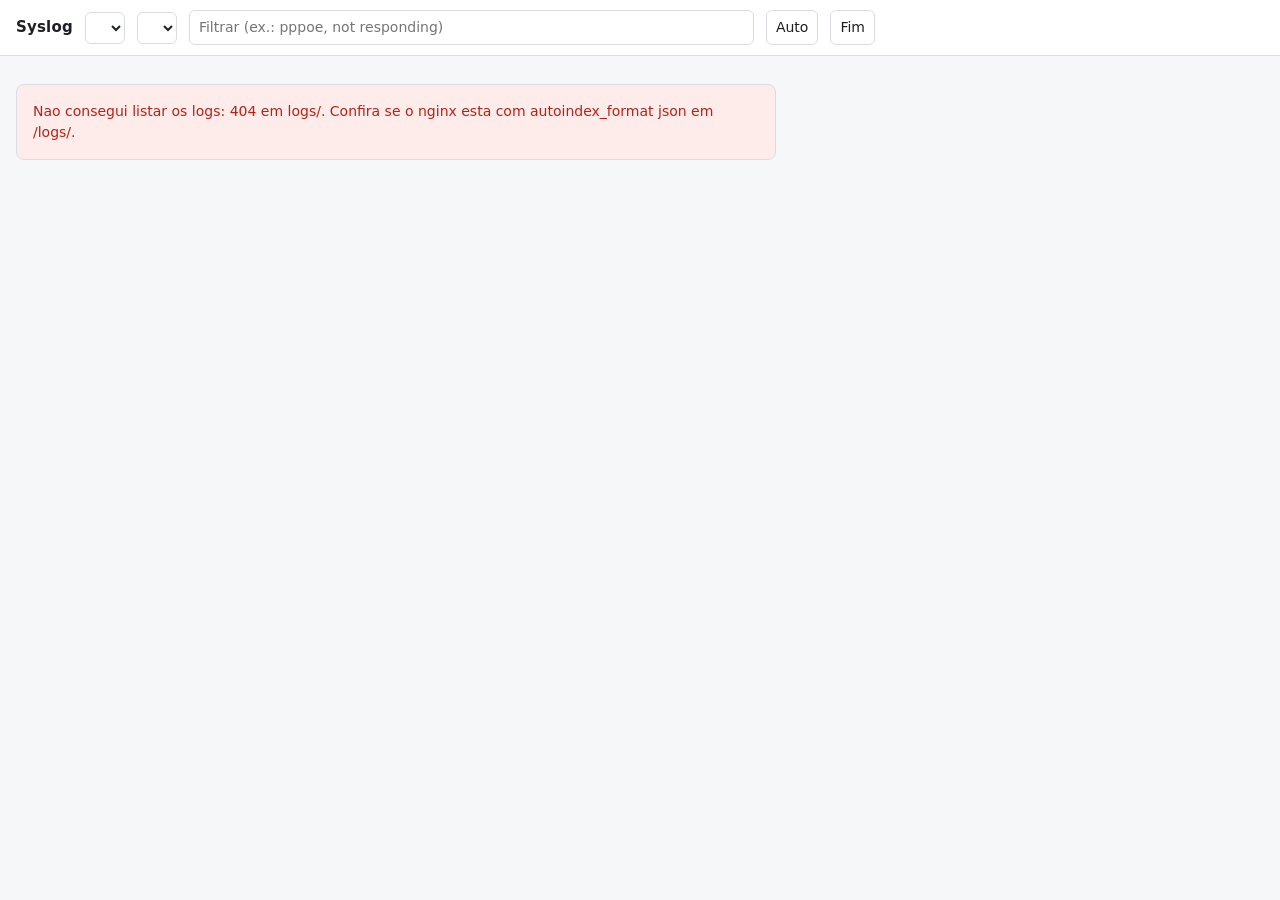
==== meuapps-syslog/index.html @ 946d40df "syslog 4.11.0-1: tela de leitura dos logs Escolha de aparelho e dia, filtro de texto com destaque e " ====
<!doctype html>
<html lang="pt-BR">
<head>
<meta charset="utf-8">
<meta name="viewport" content="width=device-width, initial-scale=1, viewport-fit=cover">
<title>Syslog</title>
<style>
  /* Tudo embutido de proposito: esta tela precisa funcionar justamente
     quando a internet esta fora. Nenhum recurso externo. */
  :root {
    color-scheme: light;
    --bg: #f6f7f9;
    --panel: #ffffff;
    --border: #d9dde3;
    --text: #1c2024;
    --dim: #6b7280;
    --accent: #2563eb;
    --accent-soft: #e8effd;
    --err: #b42318;
    --err-bg: #fdecea;
    --warn: #8a5a00;
    --warn-bg: #fdf3e2;
    --mark: #ffe066;
    --mono: ui-monospace, SFMono-Regular, Menlo, Consolas, monospace;
  }
  @media (prefers-color-scheme: dark) {
    :root:not([data-theme="light"]) {
      color-scheme: dark;
      --bg: #14171a; --panel: #1b1f23; --border: #2c3238;
      --text: #e6e8ea; --dim: #9aa4af; --accent: #6aa3ff; --accent-soft: #1d2a3f;
      --err: #ff8a7a; --err-bg: #3a1f1c; --warn: #ffc866; --warn-bg: #3a2f17;
      --mark: #7a5c00;
    }
  }
  :root[data-theme="dark"] {
    color-scheme: dark;
    --bg: #14171a; --panel: #1b1f23; --border: #2c3238;
    --text: #e6e8ea; --dim: #9aa4af; --accent: #6aa3ff; --accent-soft: #1d2a3f;
    --err: #ff8a7a; --err-bg: #3a1f1c; --warn: #ffc866; --warn-bg: #3a2f17;
    --mark: #7a5c00;
  }

  * { box-sizing: border-box; }
  body { margin: 0; background: var(--bg); color: var(--text);
         font: 14px/1.5 system-ui, -apple-system, "Segoe UI", Roboto, sans-serif; }

  header {
    display: flex; align-items: center; gap: 12px; flex-wrap: wrap;
    padding: 10px 16px; background: var(--panel);
    border-bottom: 1px solid var(--border);
    position: sticky; top: env(safe-area-inset-top, 0px); z-index: 10;
  }
  header h1 { font-size: 15px; margin: 0; font-weight: 600; letter-spacing: .2px; }
  header .sep { flex: 1; }

  select, input[type="search"], button {
    font: inherit; color: var(--text); background: var(--panel);
    border: 1px solid var(--border); border-radius: 6px; padding: 6px 9px;
  }
  input[type="search"] { min-width: 180px; flex: 1 1 200px; }
  button { cursor: pointer; }
  button:hover { border-color: var(--accent); }
  button[aria-pressed="true"] { background: var(--accent-soft); border-color: var(--accent); }

  .meta { color: var(--dim); font-size: 12px; white-space: nowrap; }

  main { padding: 0 0 24px; }
  #empty, #erro {
    margin: 28px 16px; padding: 16px; border: 1px dashed var(--border);
    border-radius: 8px; color: var(--dim); max-width: 760px;
  }
  #erro { color: var(--err); background: var(--err-bg); border-style: solid; }

  .linhas { font-family: var(--mono); font-size: 12.5px; }
  .linha {
    display: flex; gap: 10px; padding: 1px 16px; white-space: pre-wrap;
    word-break: break-word; border-left: 3px solid transparent;
  }
  .linha:nth-child(odd) { background: color-mix(in srgb, var(--panel) 55%, transparent); }
  .linha .t { color: var(--dim); flex: 0 0 auto; }
  .linha .m { flex: 1 1 auto; }
  .linha.err { background: var(--err-bg); border-left-color: var(--err); }
  .linha.err .m { color: var(--err); }
  .linha.warn { background: var(--warn-bg); border-left-color: var(--warn); }
  mark { background: var(--mark); color: inherit; border-radius: 2px; }

  @media (max-width: 560px) {
    .linha { flex-direction: column; gap: 0; }
    .linha .t { font-size: 11px; }
  }
</style>
</head>
<body>

<header>
  <h1>Syslog</h1>
  <select id="host" aria-label="Aparelho"></select>
  <select id="data" aria-label="Dia"></select>
  <input type="search" id="filtro" placeholder="Filtrar (ex.: pppoe, not responding)" aria-label="Filtrar linhas">
  <button id="auto" aria-pressed="false" title="Recarrega a cada 10s">Auto</button>
  <button id="fim" title="Ir para o fim">Fim</button>
  <span class="sep"></span>
  <span class="meta" id="contagem"></span>
</header>

<main>
  <div id="erro" hidden></div>
  <div id="empty" hidden></div>
  <div class="linhas" id="linhas"></div>
</main>

<script>
(function () {
  "use strict";

  var elHost = document.getElementById("host");
  var elData = document.getElementById("data");
  var elFiltro = document.getElementById("filtro");
  var elAuto = document.getElementById("auto");
  var elFim = document.getElementById("fim");
  var elLinhas = document.getElementById("linhas");
  var elContagem = document.getElementById("contagem");
  var elErro = document.getElementById("erro");
  var elEmpty = document.getElementById("empty");

  var bruto = [];      // linhas do arquivo atual
  var timer = null;

  function erro(msg) {
    elErro.textContent = msg;
    elErro.hidden = false;
  }
  function limpaErro() { elErro.hidden = true; }

  // O nginx serve a listagem de diretorio em JSON (autoindex_format json).
  function lista(caminho) {
    return fetch(caminho, { cache: "no-store" }).then(function (r) {
      if (!r.ok) throw new Error(r.status + " em " + caminho);
      return r.json();
    });
  }

  function carregaHosts() {
    return lista("logs/").then(function (itens) {
      var dirs = itens.filter(function (i) { return i.type === "directory"; })
                      .map(function (i) { return i.name; })
                      .sort();
      elHost.innerHTML = "";
      dirs.forEach(function (d) {
        var o = document.createElement("option");
        o.value = d; o.textContent = d;
        elHost.appendChild(o);
      });
      if (!dirs.length) {
        elEmpty.hidden = false;
        elEmpty.textContent = "Nenhum aparelho enviou log ainda. O diretorio de cada host nasce na primeira mensagem recebida na porta 514/UDP.";
        return null;
      }
      elEmpty.hidden = true;
      // Preferencia pelo host que parece ser o roteador, se houver so um nao ha escolha.
      return dirs[0];
    });
  }

  function carregaDatas(host) {
    return lista("logs/" + encodeURIComponent(host) + "/").then(function (itens) {
      var arqs = itens.filter(function (i) { return i.type === "file" && /\.log$/.test(i.name); })
                      .map(function (i) { return i.name; })
                      .sort().reverse();   // mais recente primeiro
      elData.innerHTML = "";
      arqs.forEach(function (a) {
        var o = document.createElement("option");
        o.value = a; o.textContent = a.replace(/\.log$/, "");
        elData.appendChild(o);
      });
      return arqs[0] || null;
    });
  }

  function carregaArquivo(host, arquivo, manterPosicao) {
    if (!host || !arquivo) { bruto = []; render(); return Promise.resolve(); }
    var y = window.scrollY;
    var noFim = (window.innerHeight + y) >= (document.body.scrollHeight - 40);
    return fetch("logs/" + encodeURIComponent(host) + "/" + encodeURIComponent(arquivo),
                 { cache: "no-store" })
      .then(function (r) {
        if (!r.ok) throw new Error(r.status);
        return r.text();
      })
      .then(function (txt) {
        limpaErro();
        bruto = txt.replace(/\n+$/, "").split("\n");
        render();
        if (manterPosicao) {
          if (noFim) window.scrollTo(0, document.body.scrollHeight);
          else window.scrollTo(0, y);
        }
      })
      .catch(function (e) { erro("Nao consegui ler o arquivo: " + e.message); });
  }

  // Separa o carimbo de tempo (primeiro campo do template do syslog-ng)
  // do resto da linha, pra exibir em coluna propria.
  function parte(linha) {
    var m = linha.match(/^(\S+)\s+(.*)$/);
    if (m && /^\d{4}-\d{2}-\d{2}T/.test(m[1])) {
      return { t: m[1].replace(/^\d{4}-\d{2}-\d{2}T/, "").replace(/[+-]\d{2}:\d{2}$/, ""),
               m: m[2] };
    }
    return { t: "", m: linha };
  }

  function severidade(txt) {
    var s = txt.toLowerCase();
    if (/\b(error|critical|fail|failed|denied|timeout|not responding|terminating|disconnected|down)\b/.test(s)) return "err";
    if (/\b(warn|warning|retry|retrying|lost)\b/.test(s)) return "warn";
    return "";
  }

  function escapa(s) {
    return s.replace(/[&<>]/g, function (c) {
      return c === "&" ? "&amp;" : c === "<" ? "&lt;" : "&gt;";
    });
  }

  function destaca(s, termo) {
    var txt = escapa(s);
    if (!termo) return txt;
    var alvo = escapa(termo).replace(/[.*+?^${}()|[\]\\]/g, "\\$&");
    return txt.replace(new RegExp(alvo, "gi"), function (x) { return "<mark>" + x + "</mark>"; });
  }

  function render() {
    var termo = elFiltro.value.trim();
    var alvo = termo.toLowerCase();
    var frag = document.createDocumentFragment();
    var mostradas = 0;

    bruto.forEach(function (linha) {
      if (!linha) return;
      if (alvo && linha.toLowerCase().indexOf(alvo) === -1) return;
      mostradas++;
      var p = parte(linha);
      var div = document.createElement("div");
      div.className = "linha " + severidade(linha);
      div.innerHTML = '<span class="t">' + escapa(p.t) + '</span>' +
                      '<span class="m">' + destaca(p.m, termo) + '</span>';
      frag.appendChild(div);
    });

    elLinhas.innerHTML = "";
    elLinhas.appendChild(frag);
    elContagem.textContent = termo
      ? mostradas + " de " + bruto.length + " linhas"
      : bruto.length + " linhas";
  }

  function recarrega(manter) {
    return carregaArquivo(elHost.value, elData.value, manter);
  }

  // --- eventos ---

  elHost.addEventListener("change", function () {
    carregaDatas(elHost.value).then(function () { recarrega(false); });
  });
  elData.addEventListener("change", function () { recarrega(false); });
  elFiltro.addEventListener("input", render);
  elFim.addEventListener("click", function () {
    window.scrollTo(0, document.body.scrollHeight);
  });
  elAuto.addEventListener("click", function () {
    var ligado = elAuto.getAttribute("aria-pressed") === "true";
    elAuto.setAttribute("aria-pressed", ligado ? "false" : "true");
    if (timer) { clearInterval(timer); timer = null; }
    if (!ligado) timer = setInterval(function () { recarrega(true); }, 10000);
  });

  // --- arranque ---

  carregaHosts()
    .then(function (host) {
      if (!host) return;
      return carregaDatas(host).then(function () { return recarrega(false); });
    })
    .catch(function (e) {
      erro("Nao consegui listar os logs: " + e.message +
           ". Confira se o nginx esta com autoindex_format json em /logs/.");
    });
})();
</script>
</body>
</html>
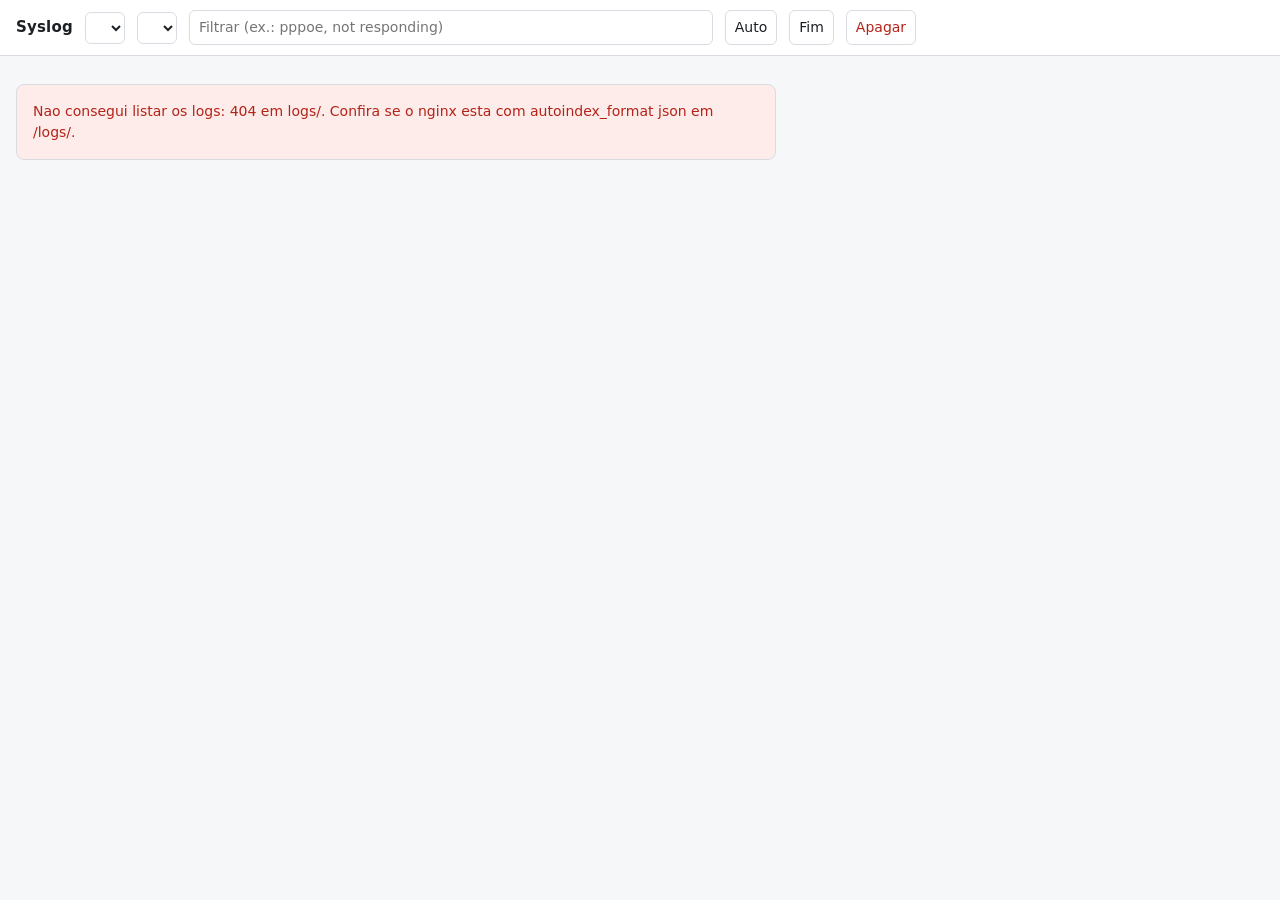
==== commit 4ebee7c7: "syslog 4.11.0-2: botao de apagar log e fuso cravado no app Apagar: nginx aceita DELETE em /logs/ e a" ====
--- a/meuapps-syslog/index.html
+++ b/meuapps-syslog/index.html
@@ -61,6 +61,10 @@
   button { cursor: pointer; }
   button:hover { border-color: var(--accent); }
   button[aria-pressed="true"] { background: var(--accent-soft); border-color: var(--accent); }
+  button.perigo { color: var(--err); }
+  button.perigo:hover { border-color: var(--err); background: var(--err-bg); }
+  button:disabled { opacity: .45; cursor: default; }
+  button:disabled:hover { border-color: var(--border); background: var(--panel); }
 
   .meta { color: var(--dim); font-size: 12px; white-space: nowrap; }
 
@@ -70,6 +74,7 @@
     border-radius: 8px; color: var(--dim); max-width: 760px;
   }
   #erro { color: var(--err); background: var(--err-bg); border-style: solid; }
+  #aviso { color: var(--warn); background: var(--warn-bg); border-style: solid; }
 
   .linhas { font-family: var(--mono); font-size: 12.5px; }
   .linha {
@@ -77,7 +82,7 @@
     word-break: break-word; border-left: 3px solid transparent;
   }
   .linha:nth-child(odd) { background: color-mix(in srgb, var(--panel) 55%, transparent); }
-  .linha .t { color: var(--dim); flex: 0 0 auto; }
+  .linha .t { color: var(--dim); flex: 0 0 auto; min-width: 58px; }
   .linha .m { flex: 1 1 auto; }
   .linha.err { background: var(--err-bg); border-left-color: var(--err); }
   .linha.err .m { color: var(--err); }
@@ -99,12 +104,14 @@
   <input type="search" id="filtro" placeholder="Filtrar (ex.: pppoe, not responding)" aria-label="Filtrar linhas">
   <button id="auto" aria-pressed="false" title="Recarrega a cada 10s">Auto</button>
   <button id="fim" title="Ir para o fim">Fim</button>
+  <button id="apagar" class="perigo" title="Apagar do disco o arquivo deste dia">Apagar</button>
   <span class="sep"></span>
   <span class="meta" id="contagem"></span>
 </header>
 
 <main>
   <div id="erro" hidden></div>
+  <div id="aviso" hidden></div>
   <div id="empty" hidden></div>
   <div class="linhas" id="linhas"></div>
 </main>
@@ -118,9 +125,11 @@
   var elFiltro = document.getElementById("filtro");
   var elAuto = document.getElementById("auto");
   var elFim = document.getElementById("fim");
+  var elApagar = document.getElementById("apagar");
   var elLinhas = document.getElementById("linhas");
   var elContagem = document.getElementById("contagem");
   var elErro = document.getElementById("erro");
+  var elAviso = document.getElementById("aviso");
   var elEmpty = document.getElementById("empty");
 
   var bruto = [];      // linhas do arquivo atual
@@ -178,6 +187,7 @@
   }
 
   function carregaArquivo(host, arquivo, manterPosicao) {
+    elApagar.disabled = !(host && arquivo);
     if (!host || !arquivo) { bruto = []; render(); return Promise.resolve(); }
     var y = window.scrollY;
     var noFim = (window.innerHeight + y) >= (document.body.scrollHeight - 40);
@@ -199,14 +209,22 @@
       .catch(function (e) { erro("Nao consegui ler o arquivo: " + e.message); });
   }
 
-  // Separa o carimbo de tempo (primeiro campo do template do syslog-ng)
-  // do resto da linha, pra exibir em coluna propria.
+  // Separa o carimbo de tempo e descarta o que ja esta nos seletores
+  // acima: a data (que e o proprio arquivo) e o host (que e o diretorio).
+  // Repetir os dois em cada linha so atrapalha a varredura.
   function parte(linha) {
-    var m = linha.match(/^(\S+)\s+(.*)$/);
-    if (m && /^\d{4}-\d{2}-\d{2}T/.test(m[1])) {
-      return { t: m[1].replace(/^\d{4}-\d{2}-\d{2}T/, "").replace(/[+-]\d{2}:\d{2}$/, ""),
-               m: m[2] };
-    }
+    // Formato BSD, que e o padrao do syslog-ng:
+    //   "Nov 16 13:44:31 192.168.88.1 pppoe,ppp,info pppoe-wan: ..."
+    var bsd = linha.match(
+      /^([A-Z][a-z]{2}\s+\d{1,2}\s+(\d{2}:\d{2}:\d{2}))\s+(\S+)\s+([\s\S]*)$/);
+    if (bsd) return { t: bsd[2], m: bsd[4] };
+
+    // Formato ISO, caso a config mude um dia:
+    //   "2026-11-16T13:44:31-03:00 192.168.88.1 ..."
+    var iso = linha.match(
+      /^\d{4}-\d{2}-\d{2}T(\d{2}:\d{2}:\d{2})(?:\.\d+)?(?:[+-]\d{2}:\d{2}|Z)?\s+(\S+)\s+([\s\S]*)$/);
+    if (iso) return { t: iso[1], m: iso[3] };
+
     return { t: "", m: linha };
   }
 
@@ -269,6 +287,59 @@
   elFim.addEventListener("click", function () {
     window.scrollTo(0, document.body.scrollHeight);
   });
+  // Data de hoje no fuso do navegador, no mesmo formato do nome do arquivo.
+  // Serve so pra saber se o alvo do Apagar e o arquivo que o syslog-ng tem
+  // aberto neste instante.
+  function hojeArquivo() {
+    var d = new Date();
+    function p(n) { return (n < 10 ? "0" : "") + n; }
+    return d.getFullYear() + "-" + p(d.getMonth() + 1) + "-" + p(d.getDate()) + ".log";
+  }
+
+  elApagar.addEventListener("click", function () {
+    var host = elHost.value;
+    var arq = elData.value;
+    if (!host || !arq) return;
+
+    var ehHoje = (arq === hojeArquivo());
+    var txt = "Apagar " + host + "/" + arq + " ?\n\n" +
+              "O arquivo sai do disco agora. Nao existe lixeira nem backup " +
+              "aqui, e o que for apagado nao volta.";
+    if (ehHoje) {
+      txt += "\n\nESTE E O ARQUIVO DE HOJE, que o syslog-ng esta gravando " +
+             "neste momento. Apagar um arquivo aberto no Linux nao fecha o " +
+             "arquivo: o syslog-ng segue escrevendo num inode que ja nao " +
+             "tem nome, e as mensagens novas somem sem erro nenhum ate o " +
+             "app ser reiniciado.";
+    }
+    if (!window.confirm(txt)) return;
+
+    elApagar.disabled = true;
+    fetch("logs/" + encodeURIComponent(host) + "/" + encodeURIComponent(arq),
+          { method: "DELETE" })
+      .then(function (r) {
+        // 204 e o sucesso do modulo dav. 404 quer dizer que ja nao estava la,
+        // o que para o proposito de quem clicou da no mesmo.
+        if (!r.ok && r.status !== 404) throw new Error("HTTP " + r.status);
+        limpaErro();
+        if (ehHoje) {
+          elAviso.hidden = false;
+          elAviso.textContent =
+            "Arquivo de hoje apagado. O syslog-ng continua com ele aberto e " +
+            "nada novo vai aparecer aqui ate o app reiniciar. No Umbrel: " +
+            "umbreld client apps.restart.mutate --appId meuapps-syslog";
+        }
+        return carregaDatas(host);
+      })
+      .then(function () { return recarrega(false); })
+      .catch(function (e) {
+        erro("Nao consegui apagar: " + e.message + ". Confira se o nginx " +
+             "subiu com dav_methods DELETE e com 'user root', e se o volume " +
+             "de logs do container web esta montado SEM :ro.");
+      })
+      .then(function () { elApagar.disabled = false; });
+  });
+
   elAuto.addEventListener("click", function () {
     var ligado = elAuto.getAttribute("aria-pressed") === "true";
     elAuto.setAttribute("aria-pressed", ligado ? "false" : "true");
